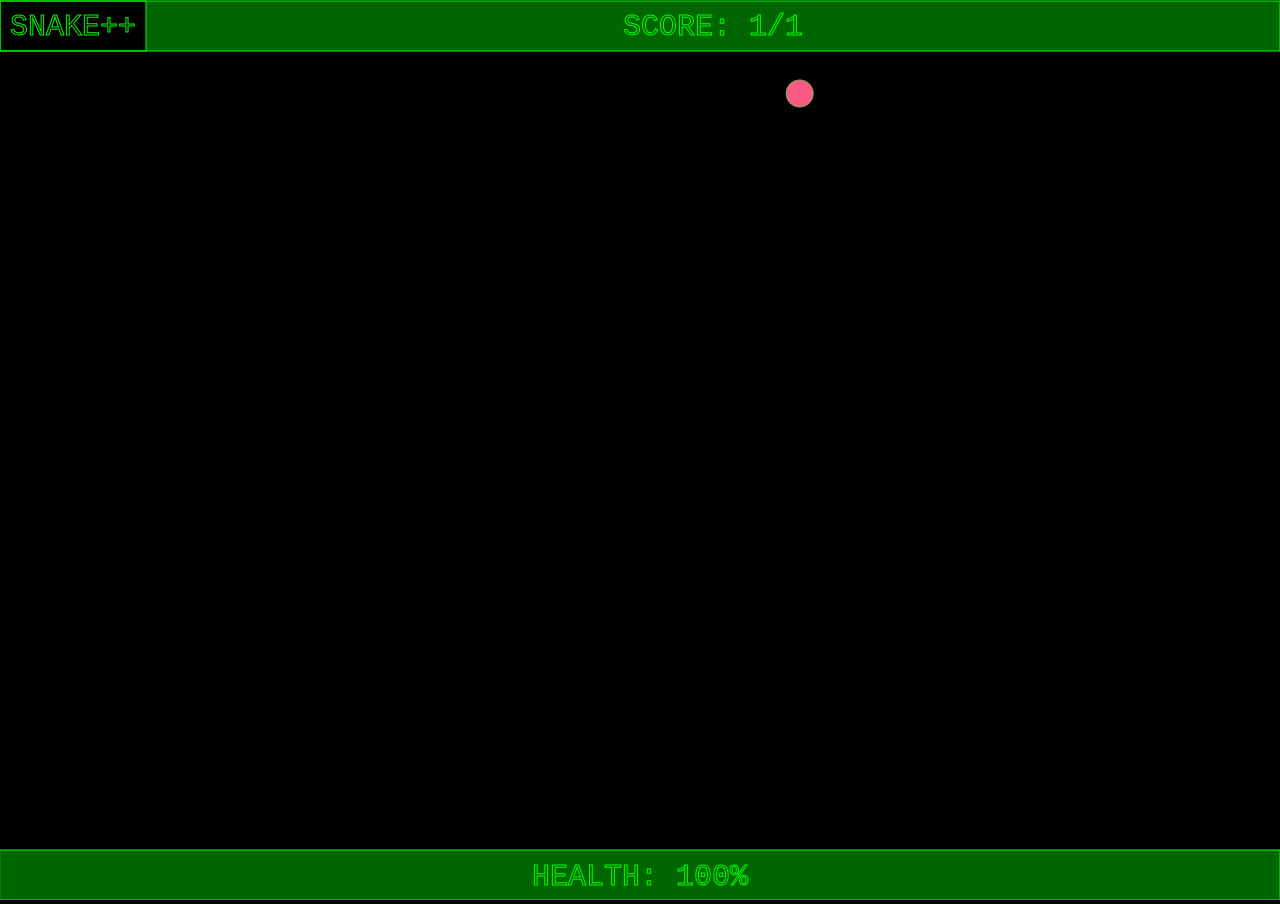
==== platforms/browser/www/index.html @ ab8d1a74 "Transfer to PhoneGap" ====
<!DOCTYPE html>
<html>
<head>
	<title>Advanced Snake</title>
	<meta http-equiv="Content-Type" content="text/html; charset=UTF-8">
	<link rel="stylesheet" href="css/index.css" type="text/css" media="screen">
	<meta name="viewport" content="width=device-width, initial-scale=1">
</head>
<body>
	<canvas></canvas>
	<script src="js/jquery.min.js" type="application/javascript" charset="utf-8"></script>
	<script src="js/index.js" type="text/javascript" charset="utf-8"></script><!--Test-->
</body>
</html>
---- platforms/browser/www/css/index.css ----
body {
	background: #000;
	margin: 0;
	padding: 0;
}
canvas {
	background: #000;
}
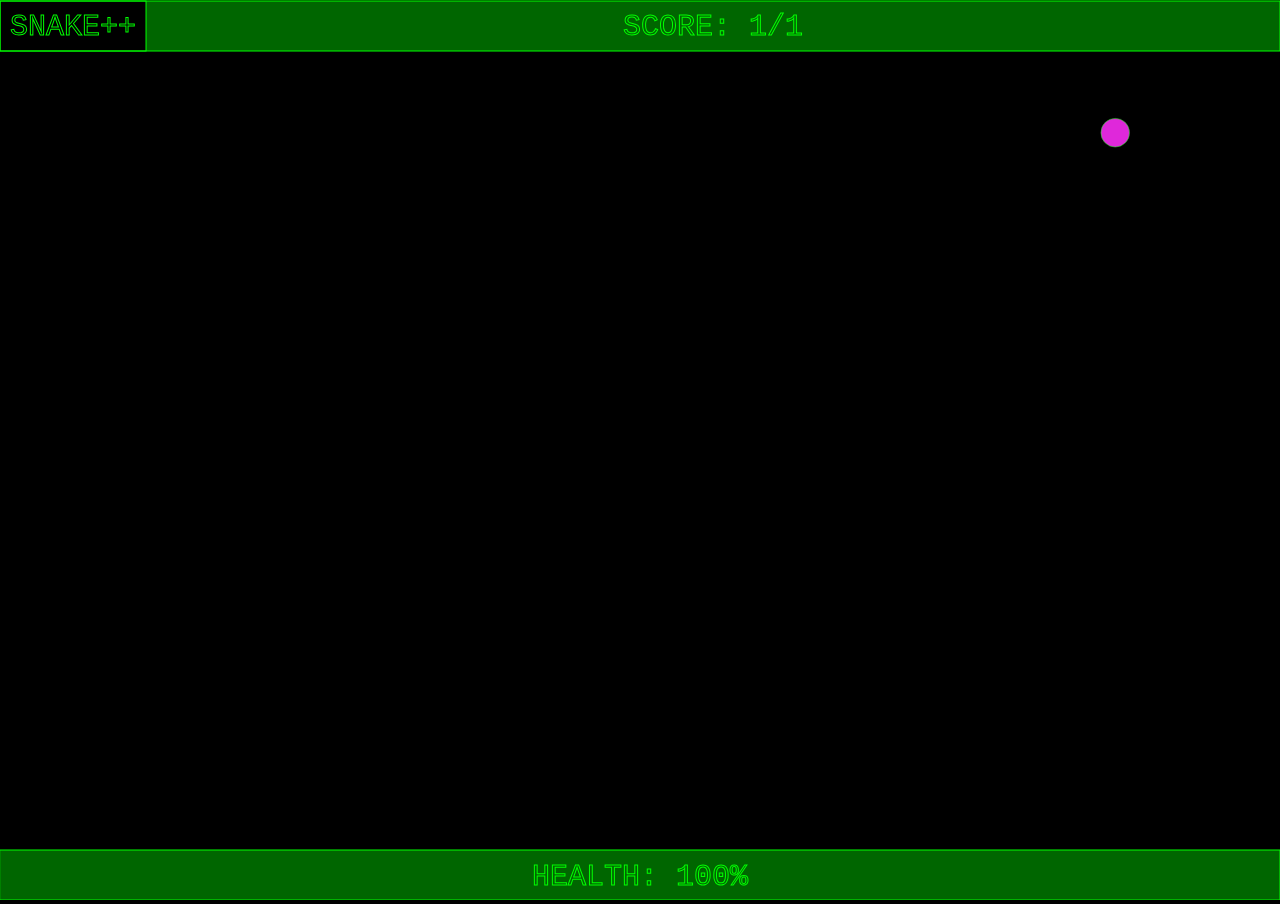
==== commit b92c8191: "High Score Storage" ====
--- a/platforms/browser/www/index.html
+++ b/platforms/browser/www/index.html
@@ -1,7 +1,7 @@
 <!DOCTYPE html>
 <html>
 <head>
-	<title>Advanced Snake</title>
+	<title>Snake++</title>
 	<meta http-equiv="Content-Type" content="text/html; charset=UTF-8">
 	<link rel="stylesheet" href="css/index.css" type="text/css" media="screen">
 	<meta name="viewport" content="width=device-width, initial-scale=1">
